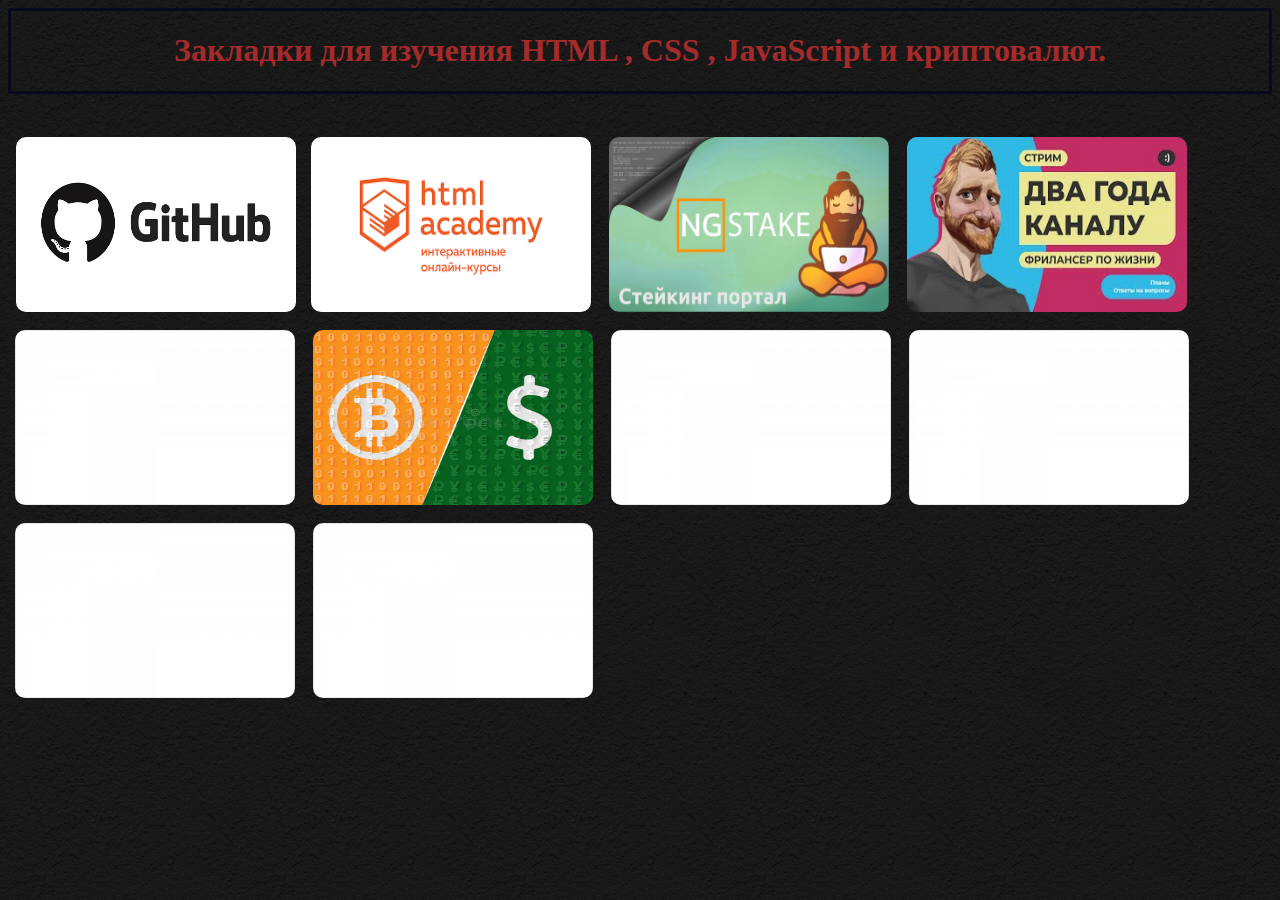
==== index.html @ ec6c6a07 "Add files via upload" ====
<!DOCTYPE html>
<html>
  <head>
    <link rel="stylesheet" href="main.css">
    <meta charset="utf-8" />
    <link rel="shortcut icon" href="favicon.ico" type="image/x-icon" />
   
    <title>Закладки</title>
  </head>
  <body background="Фон сайта закладки.png">

      <div class="zagolovok">
        <h1>
          <fron color="#fa8e47"
            >Закладки для изучения HTML , CSS , JavaScript и криптовалют.</fron
          >
        </h1>
      </div>
   
    <br />
    <br />
    <a href="https://github.com/" onclick="audio.play()" target="_blank"
      ><img
        hspace="8"
        vspace="7"
        style="border-radius: 10px"
        width="280"
        height="175"
        src="GitHab Белая широкая.jpg"
        alt="GitHab"
    /><a href="https://htmlacademy.ru/" onclick="audio.play()" target="_blank"
    ><img
      hspace="7"
      vspace="7"
      style="border-radius: 10px"
      width="280"
      height="175"
      src="HTML academy.png"
  /></a>
    <a href="https://nodes.guru/" onclick="audio.play()" target="_blank"
      ><img
        hspace="7"
        vspace="7"
        style="border-radius: 10px"
        width="280"
        height="175"
        src="НОДС гуру .jpg"
    /></a>
    <a href="https://www.youtube.com/watch?v=yJcCKuxfb2o&list=PLM6XATa8CAG4F9nAIYNS5oAiPotxwLFIr" onclick="audio.play()" target="_blank"
      ><img
        hspace="7"
        vspace="7"
        style="border-radius: 10px"
        width="280"
        height="175"
        src="фрилансер по жизни.jpg"
    /></a>
    <a href="#" onclick="audio.play()" target="_blank"
      ><img
        hspace="7"
        vspace="7"
        style="border-radius: 10px"
        width="280"
        height="175"
        src="Белый квадрат.jpg"
    /></a>
    <a href="https://btcsale.biz/" onclick="audio.play()" target="_blank"
      ><img
        hspace="7"
        vspace="7"
        style="border-radius: 10px"
        width="280"
        height="175"
        src="btcsale.jpg"
    /></a>
    <a href="#" onclick="audio.play()" target="_blank"
      ><img
        hspace="7"
        vspace="7"
        style="border-radius: 10px"
        width="280"
        height="175"
        src="Белый квадрат.jpg"
    /></a>
    <a href="#" onclick="audio.play()" target="_blank"
      ><img
        hspace="7"
        vspace="7"
        style="border-radius: 10px"
        width="280"
        height="175"
        src="Белый квадрат.jpg"
    /></a>
    <a href="#" onclick="audio.play()" target="_blank"
      ><img
        hspace="7"
        vspace="7"
        style="border-radius: 10px"
        width="280"
        height="175"
        src="Белый квадрат.jpg"
    /></a>
    <a href="#" onclick="audio.play()" target="_blank"
      ><img
        hspace="7"
        vspace="7"
        style="border-radius: 10px"
        width="280"
        height="175"
        src="Белый квадрат.jpg"
    /></a>
    <script>
      var audio = new Audio("Блям.mp3"); /* Скрипты правильно делать в отдельном файле js */
    </script>
  </body>
  <!-- style="margin-left: 500px"  Атрибут для позиционирования картинки -->
</html>
---- main.css ----
.zagolovok {
  text-align: center;
  border: 3px solid rgb(8, 8, 31);
  color: brown;
  background-image: url(Ф.jpg);
}
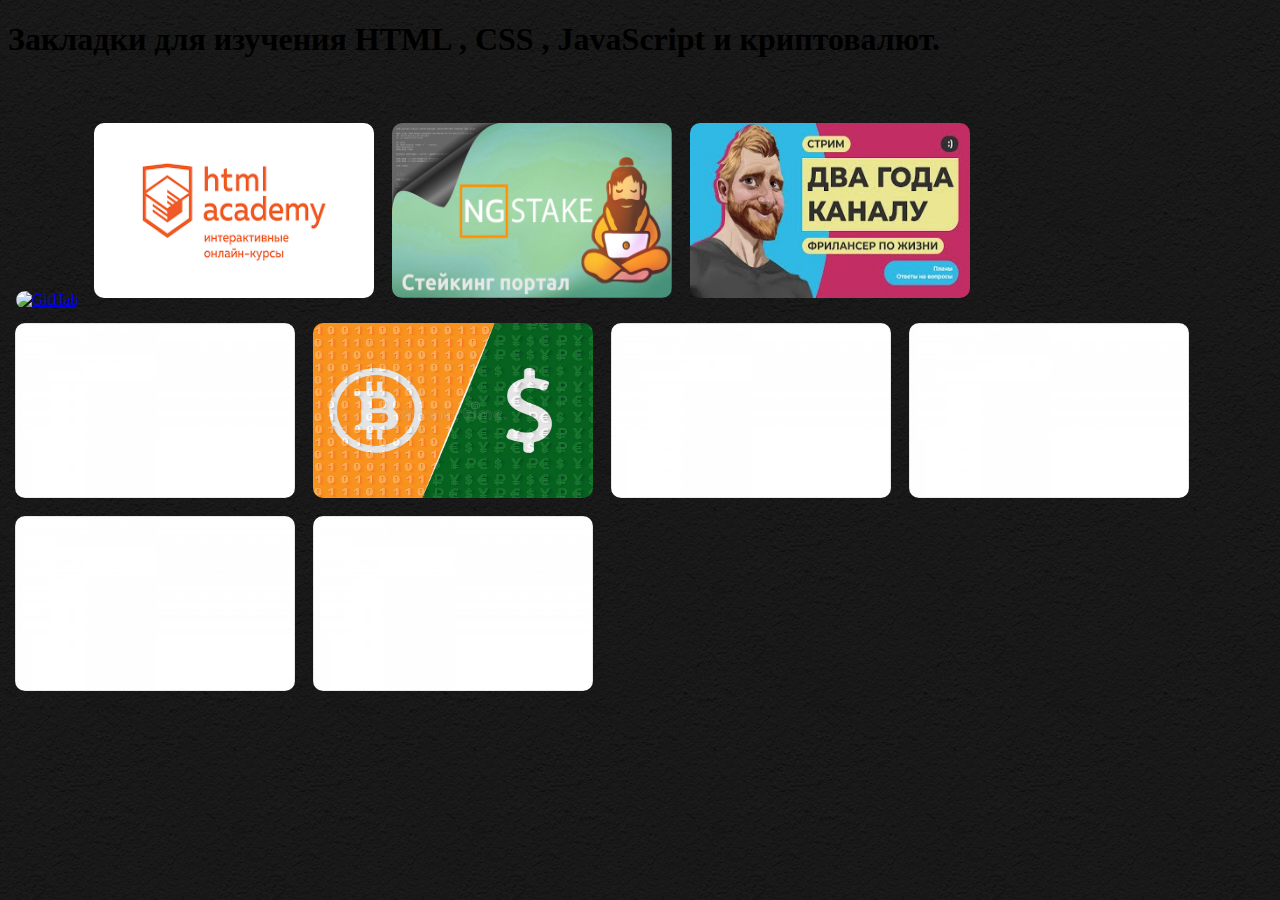
==== commit 2f9a55a3: "Add files via upload" ====
--- a/index.html
+++ b/index.html
@@ -21,15 +21,17 @@
     <br />
     <a href="https://github.com/" onclick="audio.play()" target="_blank"
       ><img
+      class="plitkla"
         hspace="8"
         vspace="7"
         style="border-radius: 10px"
         width="280"
         height="175"
-        src="GitHab Белая широкая.jpg"
+        src="GitHab Белая широкая.jpg."
         alt="GitHab"
     /><a href="https://htmlacademy.ru/" onclick="audio.play()" target="_blank"
     ><img
+    class="plitkla"
       hspace="7"
       vspace="7"
       style="border-radius: 10px"
@@ -39,6 +41,7 @@
   /></a>
     <a href="https://nodes.guru/" onclick="audio.play()" target="_blank"
       ><img
+      class="plitkla"
         hspace="7"
         vspace="7"
         style="border-radius: 10px"
@@ -48,6 +51,7 @@
     /></a>
     <a href="https://www.youtube.com/watch?v=yJcCKuxfb2o&list=PLM6XATa8CAG4F9nAIYNS5oAiPotxwLFIr" onclick="audio.play()" target="_blank"
       ><img
+      class="plitkla"
         hspace="7"
         vspace="7"
         style="border-radius: 10px"
@@ -65,7 +69,7 @@
         src="Белый квадрат.jpg"
     /></a>
     <a href="https://btcsale.biz/" onclick="audio.play()" target="_blank"
-      ><img
+      ><img class="plitkla"
         hspace="7"
         vspace="7"
         style="border-radius: 10px"
@@ -101,7 +105,7 @@
         src="Белый квадрат.jpg"
     /></a>
     <a href="#" onclick="audio.play()" target="_blank"
-      ><img
+      ><img 
         hspace="7"
         vspace="7"
         style="border-radius: 10px"
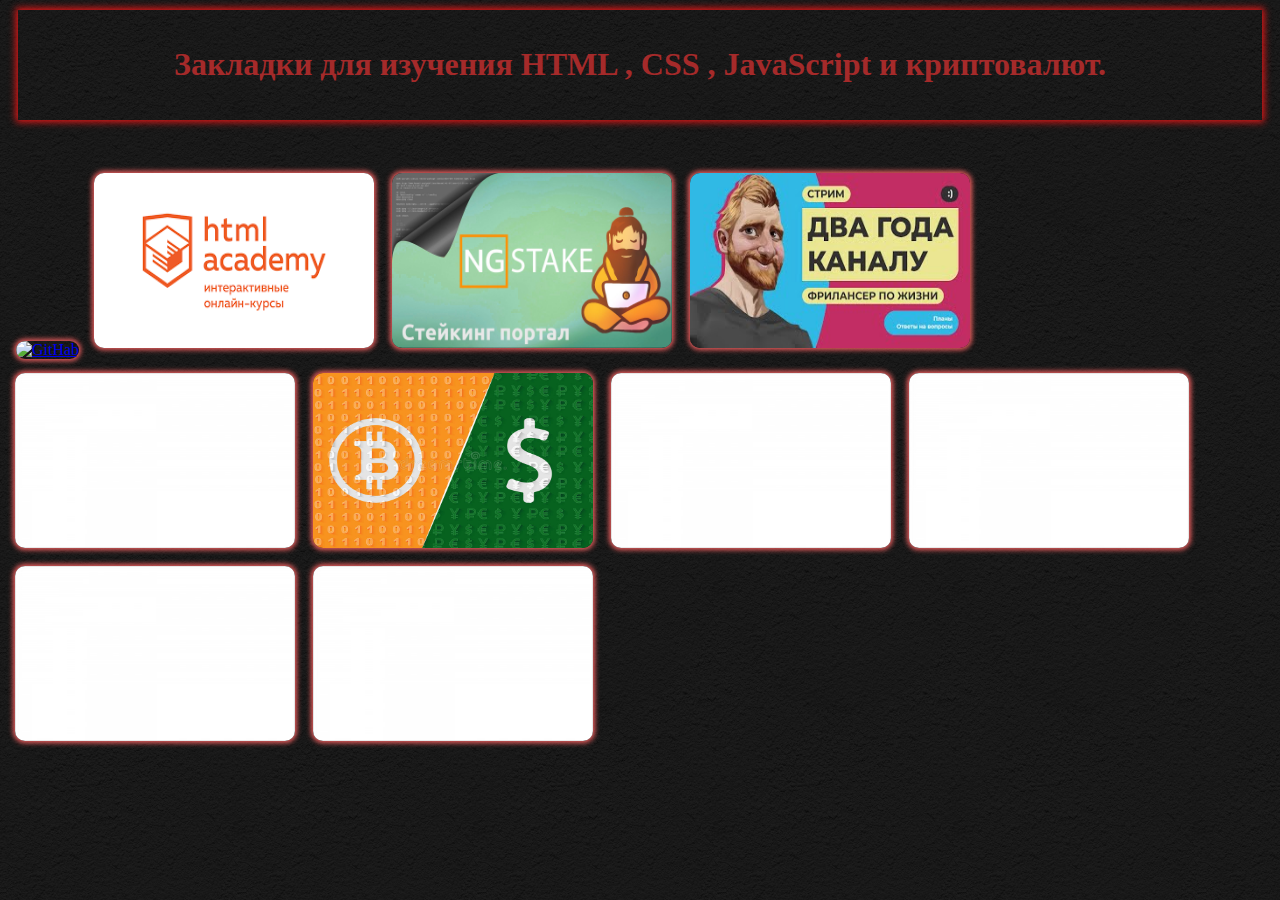
==== commit e3918035: "Add files via upload" ====
--- a/index.html
+++ b/index.html
@@ -21,7 +21,7 @@
     <br />
     <a href="https://github.com/" onclick="audio.play()" target="_blank"
       ><img
-      class="plitkla"
+      class="plitka"
         hspace="8"
         vspace="7"
         style="border-radius: 10px"
@@ -31,7 +31,7 @@
         alt="GitHab"
     /><a href="https://htmlacademy.ru/" onclick="audio.play()" target="_blank"
     ><img
-    class="plitkla"
+    class="plitka"
       hspace="7"
       vspace="7"
       style="border-radius: 10px"
@@ -41,7 +41,7 @@
   /></a>
     <a href="https://nodes.guru/" onclick="audio.play()" target="_blank"
       ><img
-      class="plitkla"
+      class="plitka"
         hspace="7"
         vspace="7"
         style="border-radius: 10px"
@@ -51,7 +51,7 @@
     /></a>
     <a href="https://www.youtube.com/watch?v=yJcCKuxfb2o&list=PLM6XATa8CAG4F9nAIYNS5oAiPotxwLFIr" onclick="audio.play()" target="_blank"
       ><img
-      class="plitkla"
+      class="plitka"
         hspace="7"
         vspace="7"
         style="border-radius: 10px"
@@ -61,6 +61,7 @@
     /></a>
     <a href="#" onclick="audio.play()" target="_blank"
       ><img
+      class="plitka"
         hspace="7"
         vspace="7"
         style="border-radius: 10px"
@@ -69,7 +70,7 @@
         src="Белый квадрат.jpg"
     /></a>
     <a href="https://btcsale.biz/" onclick="audio.play()" target="_blank"
-      ><img class="plitkla"
+      ><img class="plitka"
         hspace="7"
         vspace="7"
         style="border-radius: 10px"
@@ -79,6 +80,7 @@
     /></a>
     <a href="#" onclick="audio.play()" target="_blank"
       ><img
+      class="plitka"
         hspace="7"
         vspace="7"
         style="border-radius: 10px"
@@ -88,6 +90,7 @@
     /></a>
     <a href="#" onclick="audio.play()" target="_blank"
       ><img
+      class="plitka"
         hspace="7"
         vspace="7"
         style="border-radius: 10px"
@@ -97,6 +100,7 @@
     /></a>
     <a href="#" onclick="audio.play()" target="_blank"
       ><img
+      class="plitka"
         hspace="7"
         vspace="7"
         style="border-radius: 10px"
@@ -106,6 +110,7 @@
     /></a>
     <a href="#" onclick="audio.play()" target="_blank"
       ><img 
+      class="plitka"
         hspace="7"
         vspace="7"
         style="border-radius: 10px"
--- a/main.css
+++ b/main.css
@@ -0,0 +1,11 @@
+.zagolovok {
+  text-align: center;
+  padding: 15px;
+  margin: 10px;
+  color: brown;
+  background-image: url(Ф.jpg);
+  box-shadow: 0px 0px 7px 2px rgb(231, 24, 24);
+}
+.plitka {
+  box-shadow: 0px 0px 5px 2px rgb(235, 94, 94);
+}
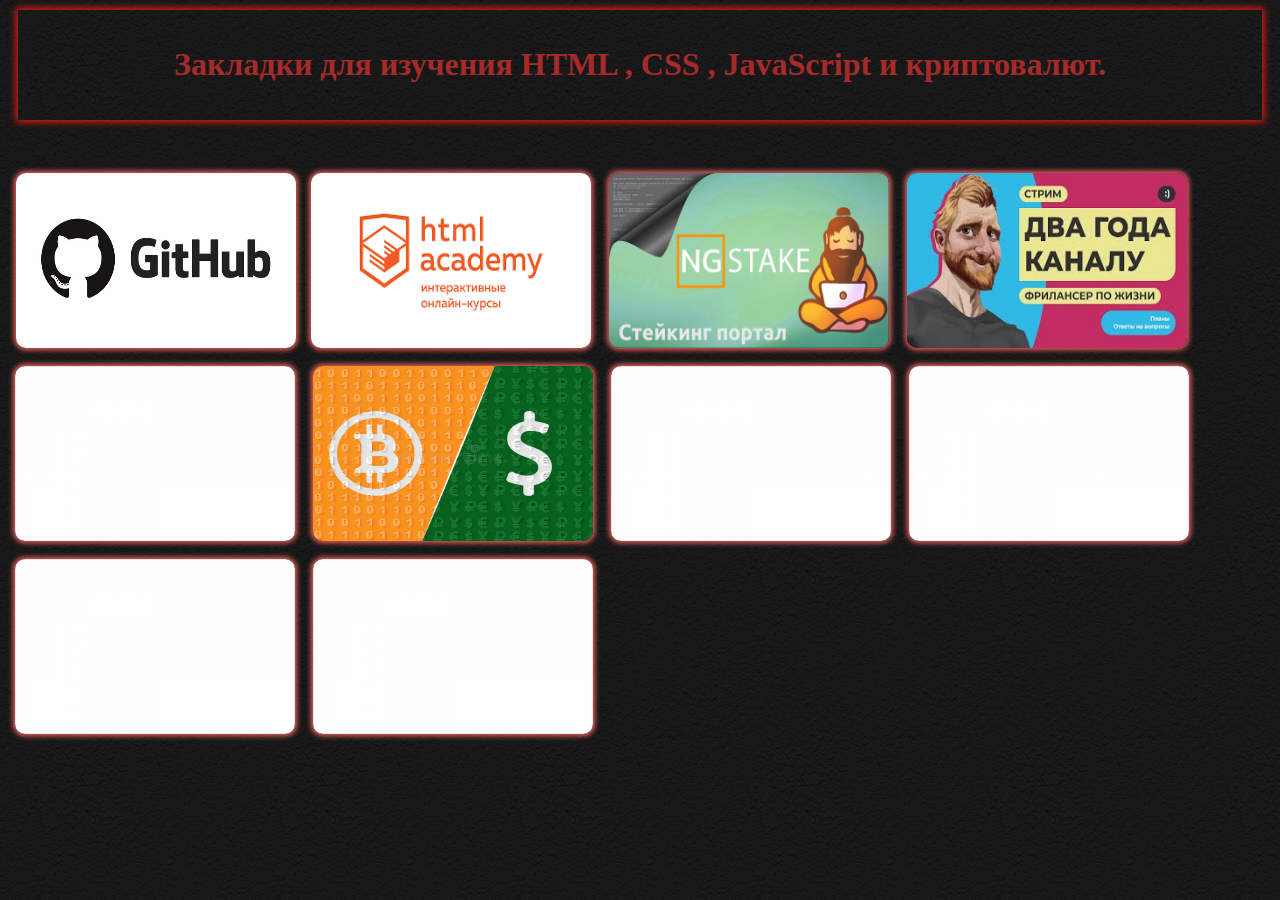
==== commit 5555c74d: "Add files via upload" ====
--- a/index.html
+++ b/index.html
@@ -27,7 +27,7 @@
         style="border-radius: 10px"
         width="280"
         height="175"
-        src="GitHab Белая широкая.jpg."
+        src="GitHab Белая широкая.jpg"
         alt="GitHab"
     /><a href="https://htmlacademy.ru/" onclick="audio.play()" target="_blank"
     ><img
